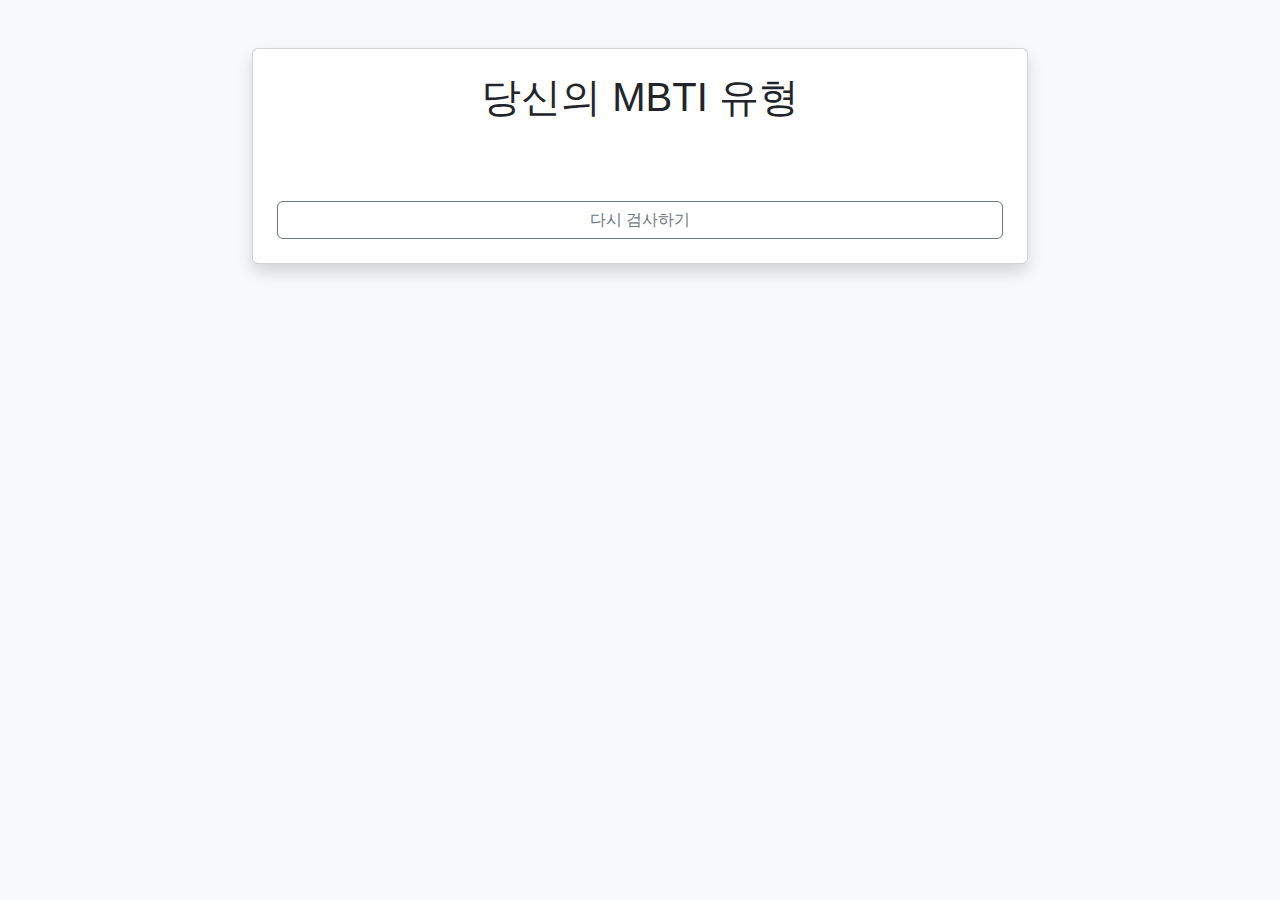
==== result.html @ 6a4121a5 "index" ====
<!DOCTYPE html>
<html lang="ko">
<head>
    <meta charset="UTF-8">
    <meta name="viewport" content="width=device-width, initial-scale=1.0">
    <title>MBTI 결과</title>
    <link href="https://cdn.jsdelivr.net/npm/bootstrap@5.3.3/dist/css/bootstrap.min.css" rel="stylesheet">
    <link rel="stylesheet" href="css/style.css">
</head>
<body>
    <div class="container my-5">
        <div class="card p-4 shadow">
            <h1 class="text-center mb-3">당신의 MBTI 유형</h1>
            <h2 id="mbti-type" class="text-center text-primary"></h2>
            <p id="mbti-description" class="text-center mt-3"></p>
            <a href="index.html" class="btn btn-outline-secondary mt-4">다시 검사하기</a>
        </div>
    </div>
    <script src="https://cdn.jsdelivr.net/npm/bootstrap@5.3.3/dist/js/bootstrap.bundle.min.js"></script>
    <script src="js/script.js"></script>
</body>
</html>
---- css/style.css ----
body {
    background-color: #f8f9fa;
    font-family: 'Noto Sans KR', sans-serif; /* 한글 폰트 예시 */
}

.container {
    max-width: 800px;
}

#questions .question {
    margin-bottom: 20px;
}

#questions label {
    margin-right: 15px;
}
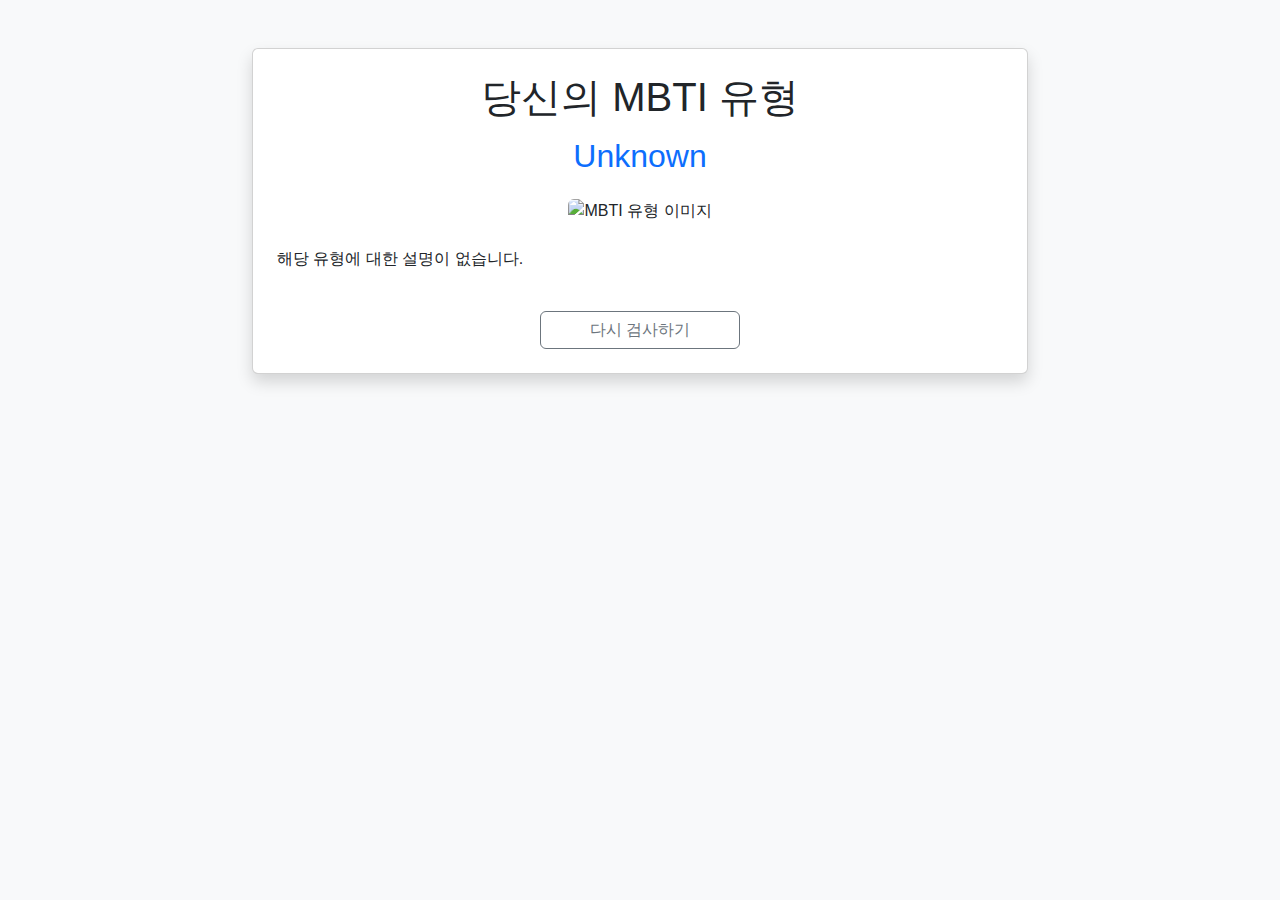
==== commit 0b36fb8a: "Update result.html" ====
--- a/result.html
+++ b/result.html
@@ -11,9 +11,10 @@
     <div class="container my-5">
         <div class="card p-4 shadow">
             <h1 class="text-center mb-3">당신의 MBTI 유형</h1>
-            <h2 id="mbti-type" class="text-center text-primary"></h2>
-            <p id="mbti-description" class="text-center mt-3"></p>
-            <a href="index.html" class="btn btn-outline-secondary mt-4">다시 검사하기</a>
+            <h2 id="mbti-type" class="text-center text-primary mb-4"></h2>
+            <img id="mbti-image" class="img-fluid rounded mx-auto d-block mb-4" alt="MBTI 유형 이미지" style="max-width: 300px;">
+            <div id="mbti-description" class="text-left"></div>
+            <a href="index.html" class="btn btn-outline-secondary mt-4 d-block mx-auto" style="width: 200px;">다시 검사하기</a>
         </div>
     </div>
     <script src="https://cdn.jsdelivr.net/npm/bootstrap@5.3.3/dist/js/bootstrap.bundle.min.js"></script>
